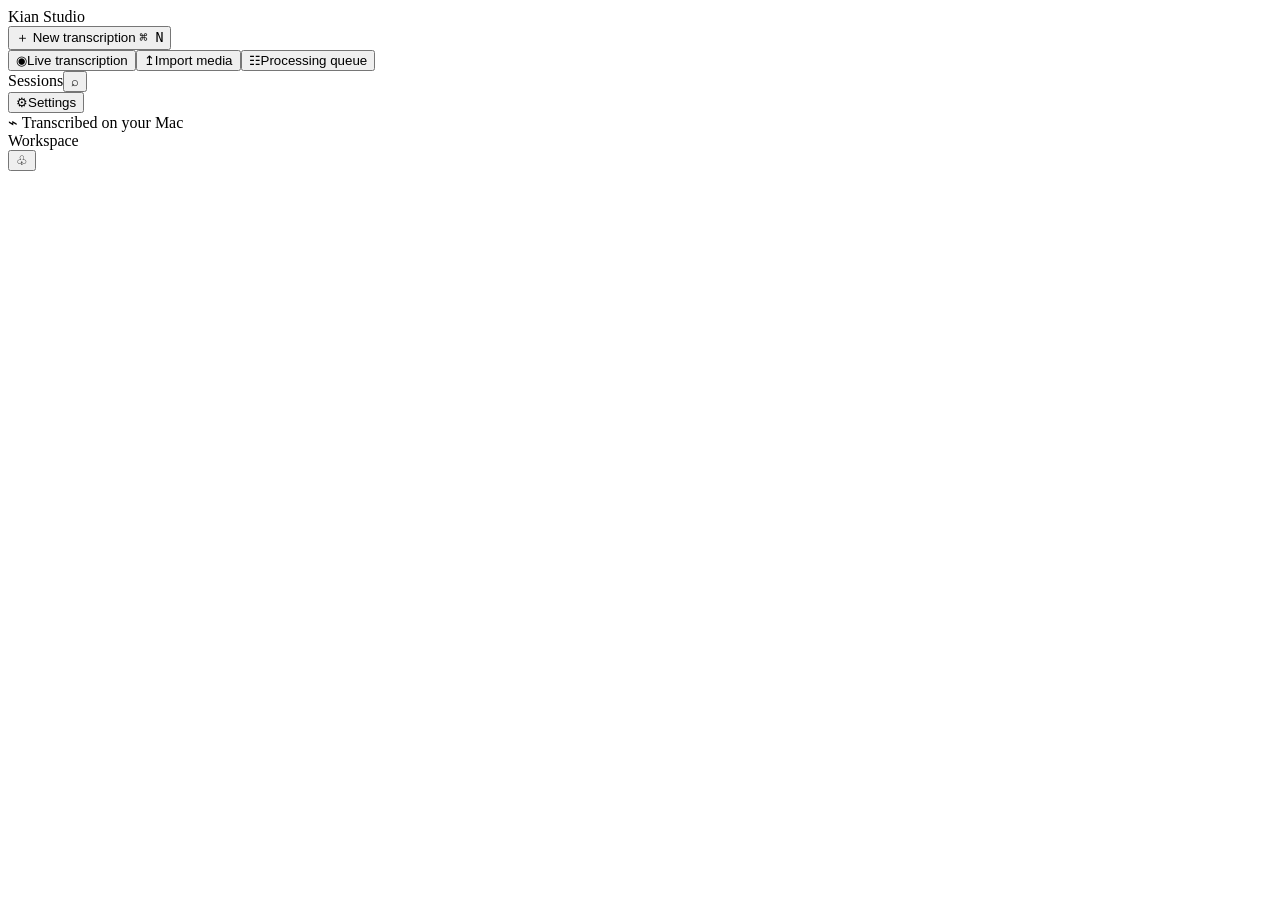
==== internal/dashboard/assets/index.html @ 3bc6530c "add initial version" ====
<!doctype html>
<html lang="en">
  <head>
    <meta charset="utf-8" />
    <meta name="viewport" content="width=device-width,initial-scale=1" />
    <meta
      http-equiv="Content-Security-Policy"
      content="default-src 'none'; script-src 'unsafe-inline'; style-src 'unsafe-inline'; img-src data:; connect-src 'none'"
    />
    <title>Kian Studio</title>
    <style>
      /*STYLE*/
    </style>
  </head>
  <body>
    <div id="app">
      <aside aria-label="Navigation">
        <div class="brand">
          <span class="mark" aria-hidden="true"
            ><i></i><i></i><i></i><i></i><i></i></span
          >Kian <span class="edition">Studio</span>
        </div>
        <button class="new-button" data-nav="new">
          <span aria-hidden="true">＋</span> New transcription <kbd>⌘ N</kbd>
        </button>
        <nav>
          <button data-nav="live">
            <span class="nav-icon" aria-hidden="true">◉</span>Live
            transcription<span id="live-dot"></span></button
          ><button data-nav="import">
            <span class="nav-icon" aria-hidden="true">↥</span>Import media</button
          ><button data-nav="queue">
            <span class="nav-icon" aria-hidden="true">☷</span>Processing
            queue<span id="queue-count" class="count"></span>
          </button>
        </nav>
        <div class="sidebar-heading">
          <span>Sessions</span
          ><button
            id="all-history"
            class="icon-button"
            aria-label="View all sessions"
          >
            ⌕
          </button>
        </div>
        <div id="recent" class="recent"></div>
        <div class="sidebar-bottom">
          <button data-nav="settings">
            <span class="nav-icon" aria-hidden="true">⚙</span>Settings<span
              id="model-dot"
              class="status-dot"
            ></span>
          </button>
          <div class="local-note">
            <span aria-hidden="true">⌁</span> Transcribed on your Mac
          </div>
        </div>
      </aside>
      <main>
        <header>
          <div id="breadcrumb">Workspace</div>
          <div class="header-actions">
            <span id="activity"></span
            ><button
              id="pin"
              class="icon-button"
              title="Always on top"
              aria-label="Always on top"
              aria-pressed="false"
            >
              ♧
            </button>
          </div>
        </header>
        <div id="content" tabindex="-1"></div>
      </main>
    </div>
    <div id="toast" role="status" aria-live="polite"></div>
    <div id="error" role="alert" hidden>
      <span></span><button aria-label="Dismiss error">×</button>
    </div>
    <script>
      window.onerror = function (message, source, line, col) {
        document.getElementById("error").hidden = false;
        document.querySelector("#error span").textContent =
          String(message) + " at " + line + ":" + col;
      };
    </script>
    <script>
      /*SCRIPT*/
    </script>
  </body>
</html>
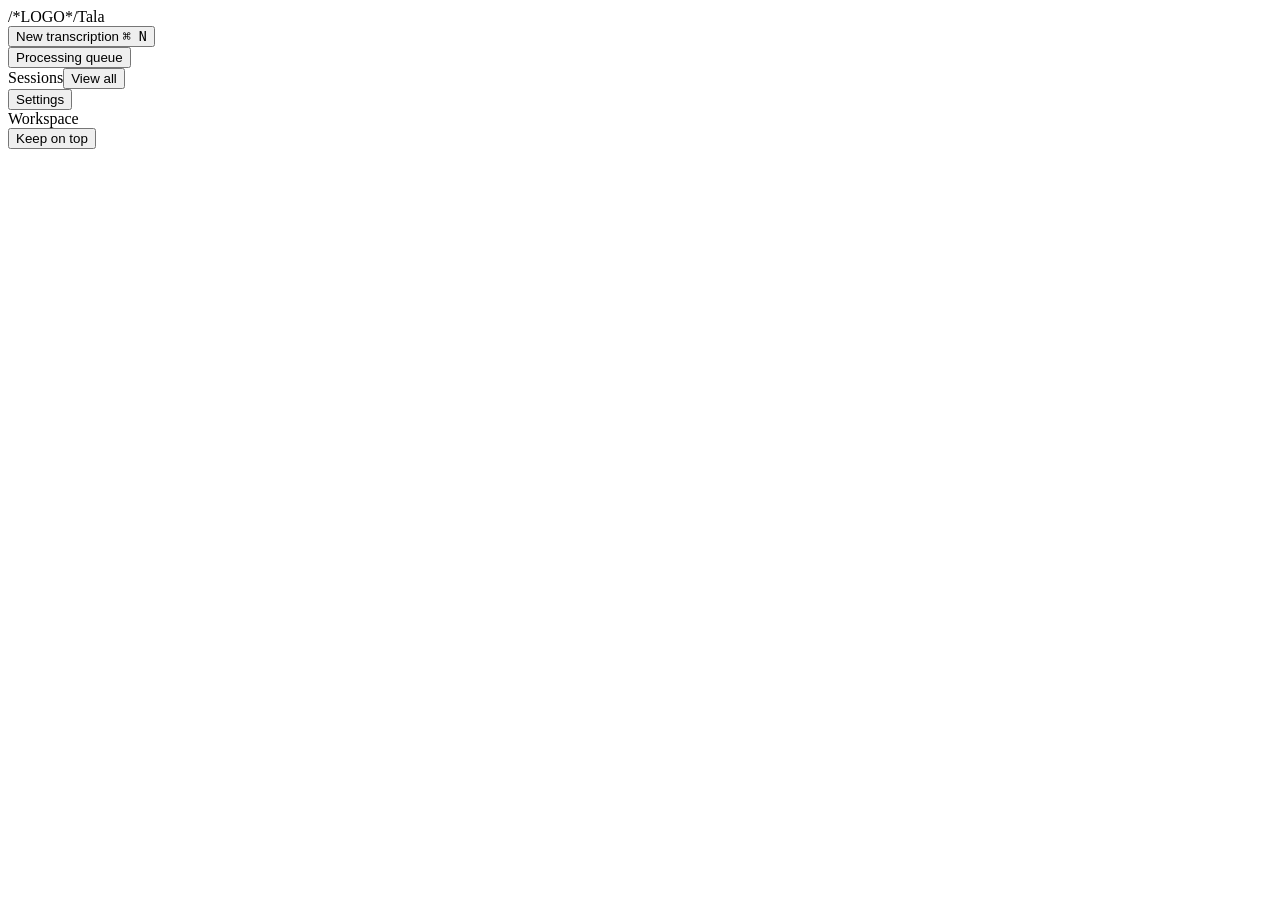
==== commit efc59382: "feat: Linux, ui redesign, and single-line export. - updated file-drop handling - removed duplicate h" ====
--- a/internal/dashboard/assets/index.html
+++ b/internal/dashboard/assets/index.html
@@ -7,7 +7,7 @@
       http-equiv="Content-Security-Policy"
       content="default-src 'none'; script-src 'unsafe-inline'; style-src 'unsafe-inline'; img-src data:; connect-src 'none'"
     />
-    <title>Kian Studio</title>
+    <title>Tala</title>
     <style>
       /*STYLE*/
     </style>
@@ -15,46 +15,41 @@
   <body>
     <div id="app">
       <aside aria-label="Navigation">
-        <div class="brand">
-          <span class="mark" aria-hidden="true"
-            ><i></i><i></i><i></i><i></i><i></i></span
-          >Kian <span class="edition">Studio</span>
-        </div>
+        <div class="brand"><span class="mark">/*LOGO*/</span>Tala</div>
         <button class="new-button" data-nav="new">
-          <span aria-hidden="true">＋</span> New transcription <kbd>⌘ N</kbd>
+          <span class="nav-icon" data-icon="plus" aria-hidden="true"></span> New
+          transcription <kbd>⌘ N</kbd>
         </button>
         <nav>
-          <button data-nav="live">
-            <span class="nav-icon" aria-hidden="true">◉</span>Live
-            transcription<span id="live-dot"></span></button
-          ><button data-nav="import">
-            <span class="nav-icon" aria-hidden="true">↥</span>Import media</button
-          ><button data-nav="queue">
-            <span class="nav-icon" aria-hidden="true">☷</span>Processing
-            queue<span id="queue-count" class="count"></span>
+          <button id="active-recording" hidden>
+            <span class="nav-icon" data-icon="record" aria-hidden="true"></span
+            >Recording in progress<span id="live-dot"></span>
+          </button>
+          <button data-nav="queue">
+            <span class="nav-icon" data-icon="queue" aria-hidden="true"></span
+            >Processing queue<span id="queue-count" class="count"></span>
           </button>
         </nav>
         <div class="sidebar-heading">
           <span>Sessions</span
           ><button
             id="all-history"
-            class="icon-button"
+            class="text-button"
             aria-label="View all sessions"
           >
-            ⌕
+            View all
           </button>
         </div>
         <div id="recent" class="recent"></div>
         <div class="sidebar-bottom">
           <button data-nav="settings">
-            <span class="nav-icon" aria-hidden="true">⚙</span>Settings<span
-              id="model-dot"
-              class="status-dot"
-            ></span>
+            <span
+              class="nav-icon"
+              data-icon="settings"
+              aria-hidden="true"
+            ></span
+            >Settings<span id="model-dot" class="status-dot"></span>
           </button>
-          <div class="local-note">
-            <span aria-hidden="true">⌁</span> Transcribed on your Mac
-          </div>
         </div>
       </aside>
       <main>
@@ -64,16 +59,23 @@
             <span id="activity"></span
             ><button
               id="pin"
-              class="icon-button"
+              class="pin-button"
               title="Always on top"
               aria-label="Always on top"
               aria-pressed="false"
             >
-              ♧
+              <span class="nav-icon" data-icon="pin" aria-hidden="true"></span>
+              Keep on top
             </button>
           </div>
         </header>
         <div id="content" tabindex="-1"></div>
+        <div
+          id="session-tools"
+          role="toolbar"
+          aria-label="Transcript export"
+          hidden
+        ></div>
       </main>
     </div>
     <div id="toast" role="status" aria-live="polite"></div>
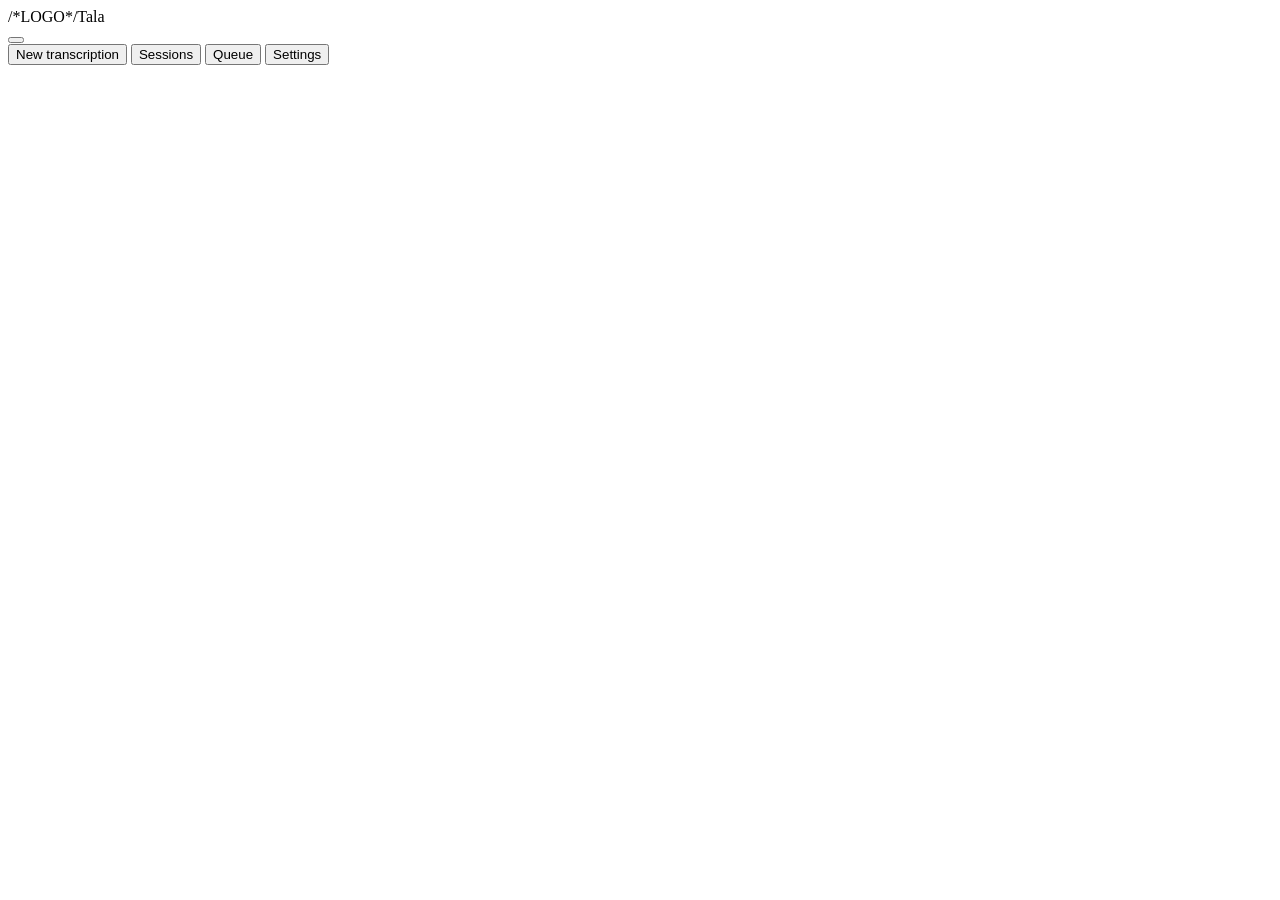
==== commit 824dda07: "improve radii and removed unnecessary elements" ====
--- a/internal/dashboard/assets/index.html
+++ b/internal/dashboard/assets/index.html
@@ -5,7 +5,7 @@
     <meta name="viewport" content="width=device-width,initial-scale=1" />
     <meta
       http-equiv="Content-Security-Policy"
-      content="default-src 'none'; script-src 'unsafe-inline'; style-src 'unsafe-inline'; img-src data:; connect-src 'none'"
+      content="default-src 'none'; script-src 'unsafe-inline'; style-src 'unsafe-inline'; img-src data:; font-src data:; connect-src 'none'"
     />
     <title>Tala</title>
     <style>
@@ -14,50 +14,11 @@
   </head>
   <body>
     <div id="app">
-      <aside aria-label="Navigation">
-        <div class="brand"><span class="mark">/*LOGO*/</span>Tala</div>
-        <button class="new-button" data-nav="new">
-          <span class="nav-icon" data-icon="plus" aria-hidden="true"></span> New
-          transcription <kbd>⌘ N</kbd>
-        </button>
-        <nav>
-          <button id="active-recording" hidden>
-            <span class="nav-icon" data-icon="record" aria-hidden="true"></span
-            >Recording in progress<span id="live-dot"></span>
-          </button>
-          <button data-nav="queue">
-            <span class="nav-icon" data-icon="queue" aria-hidden="true"></span
-            >Processing queue<span id="queue-count" class="count"></span>
-          </button>
-        </nav>
-        <div class="sidebar-heading">
-          <span>Sessions</span
-          ><button
-            id="all-history"
-            class="text-button"
-            aria-label="View all sessions"
-          >
-            View all
-          </button>
-        </div>
-        <div id="recent" class="recent"></div>
-        <div class="sidebar-bottom">
-          <button data-nav="settings">
-            <span
-              class="nav-icon"
-              data-icon="settings"
-              aria-hidden="true"
-            ></span
-            >Settings<span id="model-dot" class="status-dot"></span>
-          </button>
-        </div>
-      </aside>
       <main>
-        <header>
-          <div id="breadcrumb">Workspace</div>
+        <header class="app-header">
+          <div class="brand"><span class="mark">/*LOGO*/</span>Tala</div>
           <div class="header-actions">
-            <span id="activity"></span
-            ><button
+            <button
               id="pin"
               class="pin-button"
               title="Always on top"
@@ -65,10 +26,27 @@
               aria-pressed="false"
             >
               <span class="nav-icon" data-icon="pin" aria-hidden="true"></span>
-              Keep on top
             </button>
           </div>
         </header>
+        <div class="workspace-bar">
+          <nav aria-label="Workspace">
+            <button data-nav="new" title="New transcription (⌘N)">
+              <span class="nav-icon" data-icon="plus" aria-hidden="true"></span>New transcription
+            </button>
+            <button data-nav="history">
+              <span class="nav-icon" data-icon="file" aria-hidden="true"></span>Sessions
+            </button>
+            <button data-nav="queue">
+              <span class="nav-icon" data-icon="queue" aria-hidden="true"></span>Queue<span id="queue-count" class="count"></span>
+            </button>
+            <button data-nav="settings">
+              <span class="nav-icon" data-icon="settings" aria-hidden="true"></span>Settings
+            </button>
+          </nav>
+          <button id="active-recording" hidden><span class="dot"></span>Recording<span class="recording-link"> · View transcript</span></button>
+          <span id="activity" role="status"></span>
+        </div>
         <div id="content" tabindex="-1"></div>
         <div
           id="session-tools"
